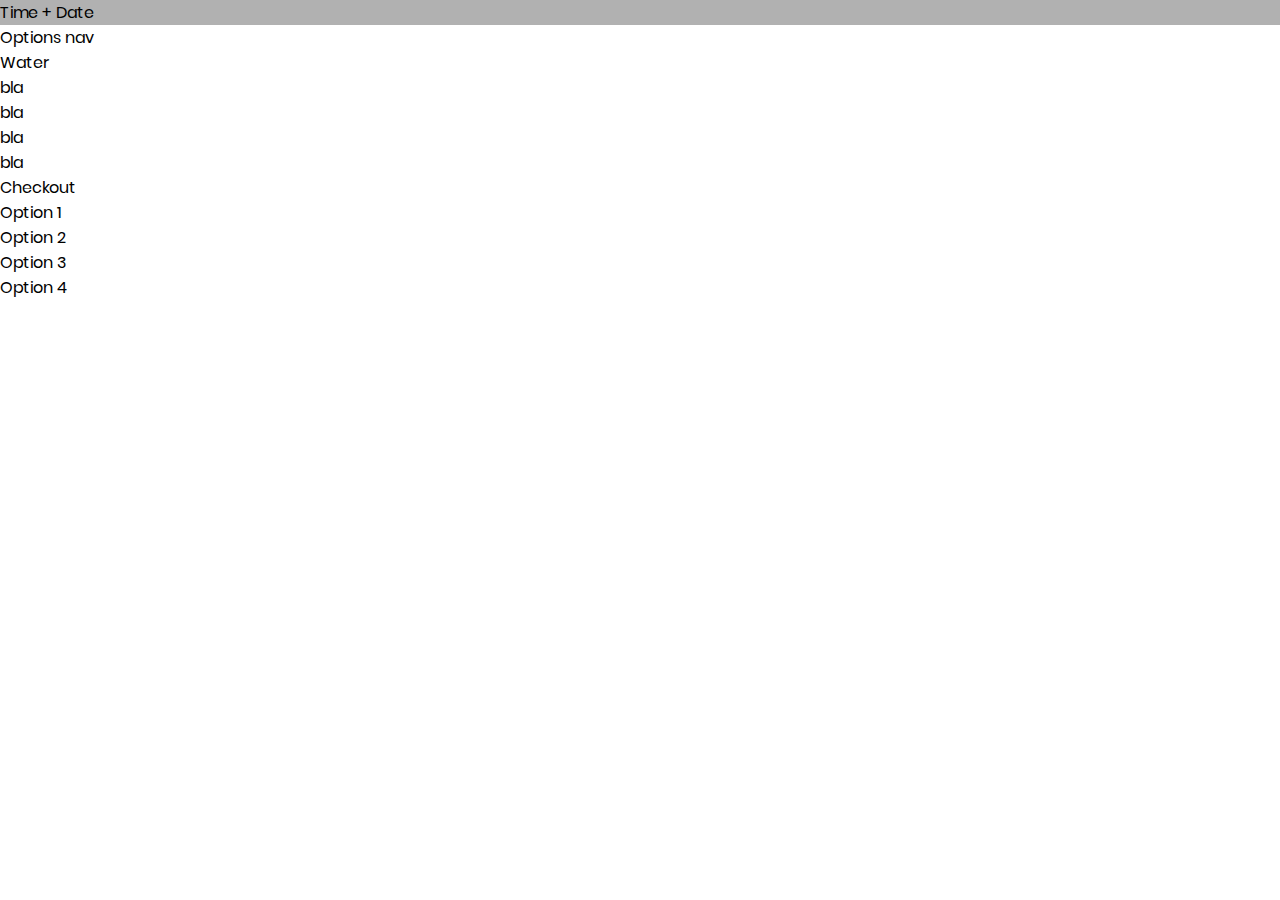
==== ePOS/index.html @ c8469244 "structure" ====
<!DOCTYPE html>

<html lang="en">

<head>
    <meta charset="UTF-8">
    <meta name="viewport" content="width=device-width, initial-scale=1.0">
    <meta http-equiv="X-UA-Compatible" content="ie=edge">
    <title>ePos</title>
    <link rel="stylesheet" href="login/css/main.css">
    <link href="https://cdn.jsdelivr.net/npm/bootstrap@5.0.2/dist/css/bootstrap.min.css" rel="stylesheet" integrity="sha384-EVSTQN3/azprG1Anm3QDgpJLIm9Nao0Yz1ztcQTwFspd3yD65VohhpuuCOmLASjC" crossorigin="anonymous">
</head>

<body>
    <div id="superContainer" class="container border border-dark">
        <div id="time" class="container border-bottom border-dark">
            Time + Date
        </div>
        <div id="mainContainer" class="container border-top-0 border-dark">
            <div class="row">

                <div id="itemsSelection" class="col border-dark">
                    <nav class="container" class="border-bottom border-dark">Options nav</nav>
                    <div class="row">Water <br>bla <br>bla <br>bla<br>bla</div>
                </div>
                <div id="checkout" class="col">Checkout</div>
            </div>
        </div>
        <div id="bottomMemu" class="container border border-dark">
            <div class="row">
                <div class="col">Option 1</div>
                <div class="col">Option 2</div>
                <div class="col">Option 3</div>
                <div class="col">Option 4</div>
            </div>
        </div>
    </div>

</body>

</html>
---- ePOS/login/css/main.css ----
/*//////////////////////////////////////////////////////////////////
[ FONT ]*/

@font-face {
    font-family: Poppins-Regular;
    src: url('../fonts/poppins/Poppins-Regular.ttf');
}

@font-face {
    font-family: Poppins-Medium;
    src: url('../fonts/poppins/Poppins-Medium.ttf');
}

@font-face {
    font-family: Poppins-Bold;
    src: url('../fonts/poppins/Poppins-Bold.ttf');
}

@font-face {
    font-family: Poppins-SemiBold;
    src: url('../fonts/poppins/Poppins-SemiBold.ttf');
}


/*//////////////////////////////////////////////////////////////////
[ RESTYLE TAG ]*/

* {
    margin: 0px;
    padding: 0px;
    box-sizing: border-box;
}

body,
html {
    height: 100%;
    font-family: Poppins-Regular, sans-serif;
}


/*---------------------------------------------*/

a {
    font-family: Poppins-Regular;
    font-size: 14px;
    line-height: 1.7;
    color: #666666;
    margin: 0px;
    transition: all 0.4s;
    -webkit-transition: all 0.4s;
    -o-transition: all 0.4s;
    -moz-transition: all 0.4s;
}

a:focus {
    outline: none !important;
}

a:hover {
    text-decoration: none;
    color: #6a7dfe;
    color: -webkit-linear-gradient(left, #ffffff, #c80000);
    color: -o-linear-gradient(left, #ffffff, #c80000);
    color: -moz-linear-gradient(left, #ffffff, #c80000);
    color: linear-gradient(left, #ffffff, #c80000);
}


/*---------------------------------------------*/

h1,
h2,
h3,
h4,
h5,
h6 {
    margin: 0px;
}

p {
    font-family: Poppins-Regular;
    font-size: 14px;
    line-height: 1.7;
    color: #666666;
    margin: 0px;
}

ul,
li {
    margin: 0px;
    list-style-type: none;
}


/*---------------------------------------------*/

input {
    outline: none;
    border: none;
}

textarea {
    outline: none;
    border: none;
}

textarea:focus,
input:focus {
    border-color: transparent !important;
}

input:focus::-webkit-input-placeholder {
    color: transparent;
}

input:focus:-moz-placeholder {
    color: transparent;
}

input:focus::-moz-placeholder {
    color: transparent;
}

input:focus:-ms-input-placeholder {
    color: transparent;
}

textarea:focus::-webkit-input-placeholder {
    color: transparent;
}

textarea:focus:-moz-placeholder {
    color: transparent;
}

textarea:focus::-moz-placeholder {
    color: transparent;
}

textarea:focus:-ms-input-placeholder {
    color: transparent;
}

input::-webkit-input-placeholder {
    color: #adadad;
}

input:-moz-placeholder {
    color: #adadad;
}

input::-moz-placeholder {
    color: #adadad;
}

input:-ms-input-placeholder {
    color: #adadad;
}

textarea::-webkit-input-placeholder {
    color: #adadad;
}

textarea:-moz-placeholder {
    color: #adadad;
}

textarea::-moz-placeholder {
    color: #adadad;
}

textarea:-ms-input-placeholder {
    color: #adadad;
}


/*---------------------------------------------*/

button {
    outline: none !important;
    border: none;
    background: transparent;
}

button:hover {
    cursor: pointer;
}

iframe {
    border: none !important;
}


/*//////////////////////////////////////////////////////////////////
[ Utility ]*/

.txt1 {
    font-family: Poppins-Regular;
    font-size: 13px;
    color: #666666;
    line-height: 1.5;
}

.txt2 {
    font-family: Poppins-Regular;
    font-size: 13px;
    color: #333333;
    line-height: 1.5;
}


/*//////////////////////////////////////////////////////////////////
[ login ]*/

.limiter {
    width: 100%;
    margin: 0 auto;
}

.container-login100 {
    width: 100%;
    min-height: 100vh;
    display: -webkit-box;
    display: -webkit-flex;
    display: -moz-box;
    display: -ms-flexbox;
    display: flex;
    flex-wrap: wrap;
    justify-content: center;
    align-items: center;
    padding: 15px;
    background: #f2f2f2;
}

.wrap-login100 {
    width: 390px;
    background: #fff;
    border-radius: 10px;
    overflow: hidden;
    padding: 77px 55px 33px 55px;
    box-shadow: 0 5px 10px 0px rgba(0, 0, 0, 0.1);
    -moz-box-shadow: 0 5px 10px 0px rgba(0, 0, 0, 0.1);
    -webkit-box-shadow: 0 5px 10px 0px rgba(0, 0, 0, 0.1);
    -o-box-shadow: 0 5px 10px 0px rgba(0, 0, 0, 0.1);
    -ms-box-shadow: 0 5px 10px 0px rgba(0, 0, 0, 0.1);
}


/*------------------------------------------------------------------
[ Form ]*/

.login100-form {
    width: 100%;
}

.login100-form-title {
    display: block;
    font-family: Poppins-Bold;
    font-size: 30px;
    color: #333333;
    line-height: 1.2;
    text-align: center;
}

.login100-form-title i {
    font-size: 60px;
}


/*------------------------------------------------------------------
[ Input ]*/

.wrap-input100 {
    width: 100%;
    position: relative;
    border-bottom: 2px solid #adadad;
    margin-bottom: 37px;
}

.input100 {
    font-family: Poppins-Regular;
    font-size: 15px;
    color: #555555;
    line-height: 1.2;
    display: block;
    width: 100%;
    height: 45px;
    background: transparent;
    padding: 0 5px;
}


/*---------------------------------------------*/

.focus-input100 {
    position: absolute;
    display: block;
    width: 100%;
    height: 100%;
    top: 0;
    left: 0;
    pointer-events: none;
}

.focus-input100::before {
    content: "";
    display: block;
    position: absolute;
    bottom: -2px;
    left: 0;
    width: 0;
    height: 2px;
    -webkit-transition: all 0.4s;
    -o-transition: all 0.4s;
    -moz-transition: all 0.4s;
    transition: all 0.4s;
    background: #6a7dfe;
    background: -webkit-linear-gradient(left, #ffffff, #c80000);
    background: -o-linear-gradient(left, #ffffff, #c80000);
    background: -moz-linear-gradient(left, #ffffff, #c80000);
    background: linear-gradient(left, #ffffff, #c80000);
}

.focus-input100::after {
    font-family: Poppins-Regular;
    font-size: 15px;
    color: #999999;
    line-height: 1.2;
    content: attr(data-placeholder);
    display: block;
    width: 100%;
    position: absolute;
    top: 16px;
    left: 0px;
    padding-left: 5px;
    -webkit-transition: all 0.4s;
    -o-transition: all 0.4s;
    -moz-transition: all 0.4s;
    transition: all 0.4s;
}

.input100:focus+.focus-input100::after {
    top: -15px;
}

.input100:focus+.focus-input100::before {
    width: 100%;
}

.has-val.input100+.focus-input100::after {
    top: -15px;
}

.has-val.input100+.focus-input100::before {
    width: 100%;
}


/*---------------------------------------------*/

.btn-show-pass {
    font-size: 15px;
    color: #999999;
    display: -webkit-box;
    display: -webkit-flex;
    display: -moz-box;
    display: -ms-flexbox;
    display: flex;
    align-items: center;
    position: absolute;
    height: 100%;
    top: 0;
    right: 0;
    padding-right: 5px;
    cursor: pointer;
    -webkit-transition: all 0.4s;
    -o-transition: all 0.4s;
    -moz-transition: all 0.4s;
    transition: all 0.4s;
}

.btn-show-pass:hover {
    color: #6a7dfe;
    color: -webkit-linear-gradient(left, #ffffff, #c80000);
    color: -o-linear-gradient(left, #ffffff, #c80000);
    color: -moz-linear-gradient(left, #ffffff, #c80000);
    color: linear-gradient(left, #ffffff, #c80000);
}

.btn-show-pass.active {
    color: #6a7dfe;
    color: -webkit-linear-gradient(left, #ffffff, #c80000);
    color: -o-linear-gradient(left, #ffffff, #c80000);
    color: -moz-linear-gradient(left, #ffffff, #c80000);
    color: linear-gradient(left, #ffffff, #c80000);
}


/*------------------------------------------------------------------
[ Button ]*/

.container-login100-form-btn {
    display: -webkit-box;
    display: -webkit-flex;
    display: -moz-box;
    display: -ms-flexbox;
    display: flex;
    flex-wrap: wrap;
    justify-content: center;
    padding-top: 13px;
}

.wrap-login100-form-btn {
    width: 100%;
    display: block;
    position: relative;
    z-index: 1;
    border-radius: 25px;
    overflow: hidden;
    margin: 0 auto;
}

.login100-form-bgbtn {
    position: absolute;
    z-index: -1;
    width: 300%;
    height: 100%;
    background: #bb5244;
    top: 0;
    left: -100%;
    -webkit-transition: all 0.4s;
    -o-transition: all 0.4s;
    -moz-transition: all 0.4s;
    transition: all 0.4s;
}

.login100-form-btn {
    font-family: Poppins-Medium;
    font-size: 15px;
    color: #fff;
    line-height: 1.2;
    text-transform: uppercase;
    display: -webkit-box;
    display: -webkit-flex;
    display: -moz-box;
    display: -ms-flexbox;
    display: flex;
    justify-content: center;
    align-items: center;
    padding: 0 20px;
    width: 100%;
    height: 50px;
}

.wrap-login100-form-btn:hover .login100-form-bgbtn {
    left: 0;
}


/*------------------------------------------------------------------
[ Responsive ]*/

@media (max-width: 576px) {
    .wrap-login100 {
        padding: 77px 15px 33px 15px;
    }
}


/*------------------------------------------------------------------
[ Alert validate ]*/

.validate-input {
    position: relative;
}

.alert-validate::before {
    content: attr(data-validate);
    position: absolute;
    max-width: 70%;
    background-color: #fff;
    border: 1px solid #c80000;
    border-radius: 2px;
    padding: 4px 25px 4px 10px;
    top: 50%;
    -webkit-transform: translateY(-50%);
    -moz-transform: translateY(-50%);
    -ms-transform: translateY(-50%);
    -o-transform: translateY(-50%);
    transform: translateY(-50%);
    right: 0px;
    pointer-events: none;
    font-family: Poppins-Regular;
    color: #c80000;
    font-size: 13px;
    line-height: 1.4;
    text-align: left;
    visibility: hidden;
    opacity: 0;
    -webkit-transition: opacity 0.4s;
    -o-transition: opacity 0.4s;
    -moz-transition: opacity 0.4s;
    transition: opacity 0.4s;
}

.alert-validate::after {
    content: "\f06a";
    font-family: FontAwesome;
    font-size: 16px;
    color: #c80000;
    display: block;
    position: absolute;
    background-color: #fff;
    top: 50%;
    -webkit-transform: translateY(-50%);
    -moz-transform: translateY(-50%);
    -ms-transform: translateY(-50%);
    -o-transform: translateY(-50%);
    transform: translateY(-50%);
    right: 5px;
}

.alert-validate:hover:before {
    visibility: visible;
    opacity: 1;
}

@media (max-width: 992px) {
    .alert-validate::before {
        visibility: visible;
        opacity: 1;
    }
}

#time {
    background-color: rgb(177, 177, 177);
}
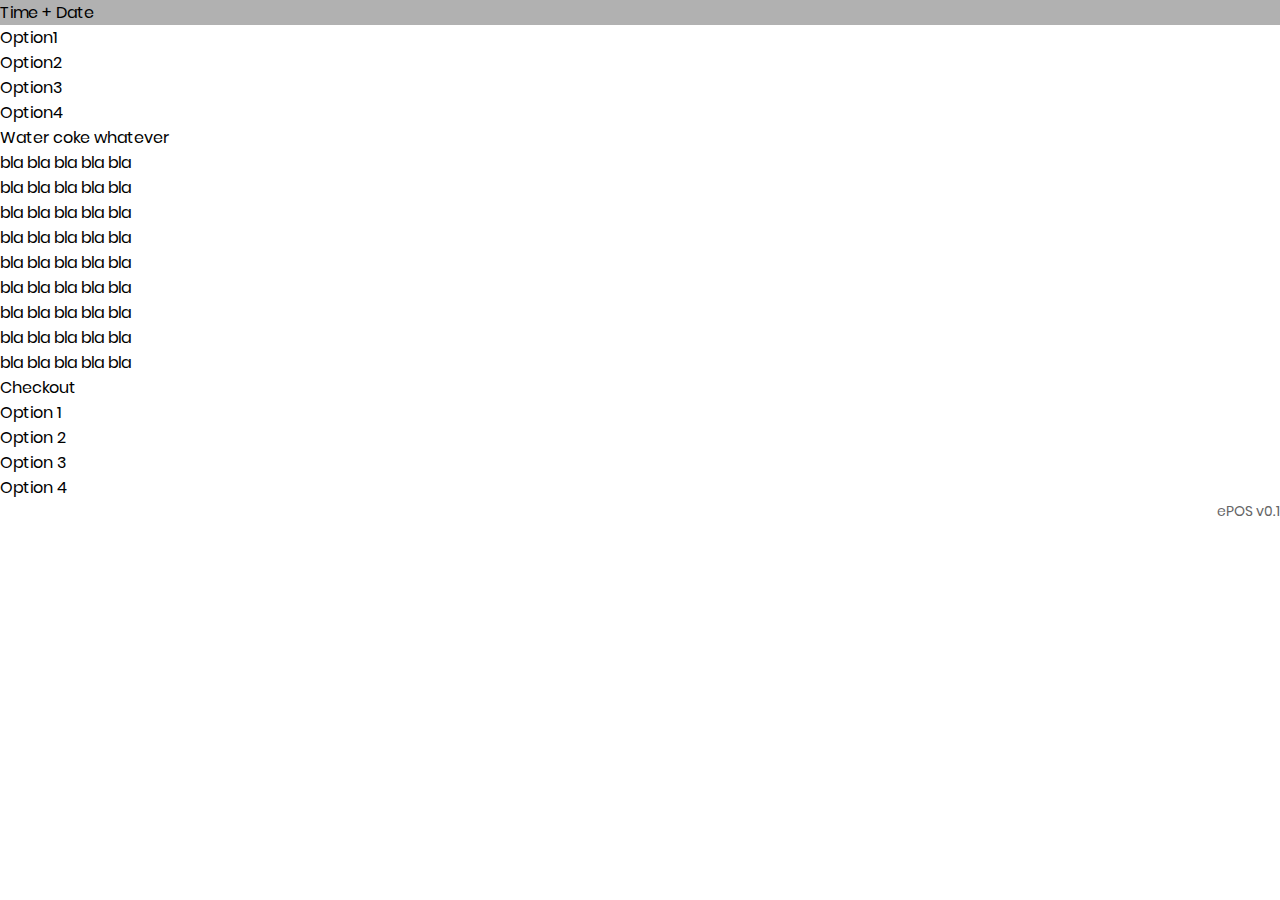
==== commit 01705511: "html structure and css amended" ====
--- a/ePOS/index.html
+++ b/ePOS/index.html
@@ -2,40 +2,67 @@
 
 <html lang="en">
 
-<head>
-    <meta charset="UTF-8">
-    <meta name="viewport" content="width=device-width, initial-scale=1.0">
-    <meta http-equiv="X-UA-Compatible" content="ie=edge">
-    <title>ePos</title>
-    <link rel="stylesheet" href="login/css/main.css">
-    <link href="https://cdn.jsdelivr.net/npm/bootstrap@5.0.2/dist/css/bootstrap.min.css" rel="stylesheet" integrity="sha384-EVSTQN3/azprG1Anm3QDgpJLIm9Nao0Yz1ztcQTwFspd3yD65VohhpuuCOmLASjC" crossorigin="anonymous">
-</head>
+    <head>
+        <meta charset="UTF-8">
+        <meta name="viewport" content="width=device-width, initial-scale=1.0">
+        <meta http-equiv="X-UA-Compatible" content="ie=edge">
+        <title>ePos</title>
+        <link rel="stylesheet" href="login/css/main.css">
+        <link href="https://cdn.jsdelivr.net/npm/bootstrap@5.0.2/dist/css/bootstrap.min.css" rel="stylesheet" integrity="sha384-EVSTQN3/azprG1Anm3QDgpJLIm9Nao0Yz1ztcQTwFspd3yD65VohhpuuCOmLASjC" crossorigin="anonymous">
+    </head>
 
-<body>
-    <div id="superContainer" class="container border border-dark">
-        <div id="time" class="container border-bottom border-dark">
-            Time + Date
-        </div>
-        <div id="mainContainer" class="container border-top-0 border-dark">
-            <div class="row">
-
-                <div id="itemsSelection" class="col border-dark">
-                    <nav class="container" class="border-bottom border-dark">Options nav</nav>
-                    <div class="row">Water <br>bla <br>bla <br>bla<br>bla</div>
+    <body>
+       <div id="superContainer" class="containerSS">
+            <div id="time" class="container border border-dark">
+                Time + Date
+            </div>
+            <div id="mainContainer" class="container border-start border-end border-dark">
+                <div class="row">
+                    <div id="itemsSelection" class="col-9 border-dark">
+                        <nav class="col ">
+                            <div class="row">
+                                <div class="col">Option1</div>
+                                <div class="col">Option2</div>
+                                <div class="col">Option3</div>
+                                <div class="col">Option4</div>
+                            </div>
+                        </nav>
+                        <div class="row p-4">
+                            Water coke whatever
+                            <br>bla bla bla bla bla                          
+                            <br>bla bla bla bla bla
+                            <br>bla bla bla bla bla
+                            <br>bla bla bla bla bla
+                            <br>bla bla bla bla bla
+                            <br>bla bla bla bla bla
+                            <br> bla bla bla bla bla
+                            <br> bla bla bla bla bla
+                            <br> bla bla bla bla bla
+                            <br>
+                        </div>
+                    </div>
+                    <div id="checkout" class="col border-start border-dark">
+                        Checkout
+                    </div>
                 </div>
-                <div id="checkout" class="col">Checkout</div>
             </div>
-        </div>
-        <div id="bottomMemu" class="container border border-dark">
-            <div class="row">
-                <div class="col">Option 1</div>
-                <div class="col">Option 2</div>
-                <div class="col">Option 3</div>
-                <div class="col">Option 4</div>
+            <div id="bottomMemu" class="container">
+                <div class="row border border-dark border-bottom">
+                    <div class="col"></div>
+                    <div class="col">Option 1</div>
+                    <div class="col">Option 2</div>
+                    <div class="col">Option 3</div>
+                    <div class="col">Option 4</div>
+                    <div class="col"></div>
+                </div>
+                <footer class="row">
+                    <p id="footerText">
+                        ePOS v0.1
+                    </p>
+                </footer>
             </div>
-        </div>
-    </div>
-
-</body>
+            
+        </div>        
+    </body>
 
 </html>--- a/ePOS/login/css/main.css
+++ b/ePOS/login/css/main.css
@@ -457,6 +457,8 @@
 }
 
 
+
+
 /*------------------------------------------------------------------
 [ Responsive ]*/
 
@@ -534,4 +536,9 @@
 
 #time {
     background-color: rgb(177, 177, 177);
-}+}
+
+#footerText{
+    text-align: right;
+}
+
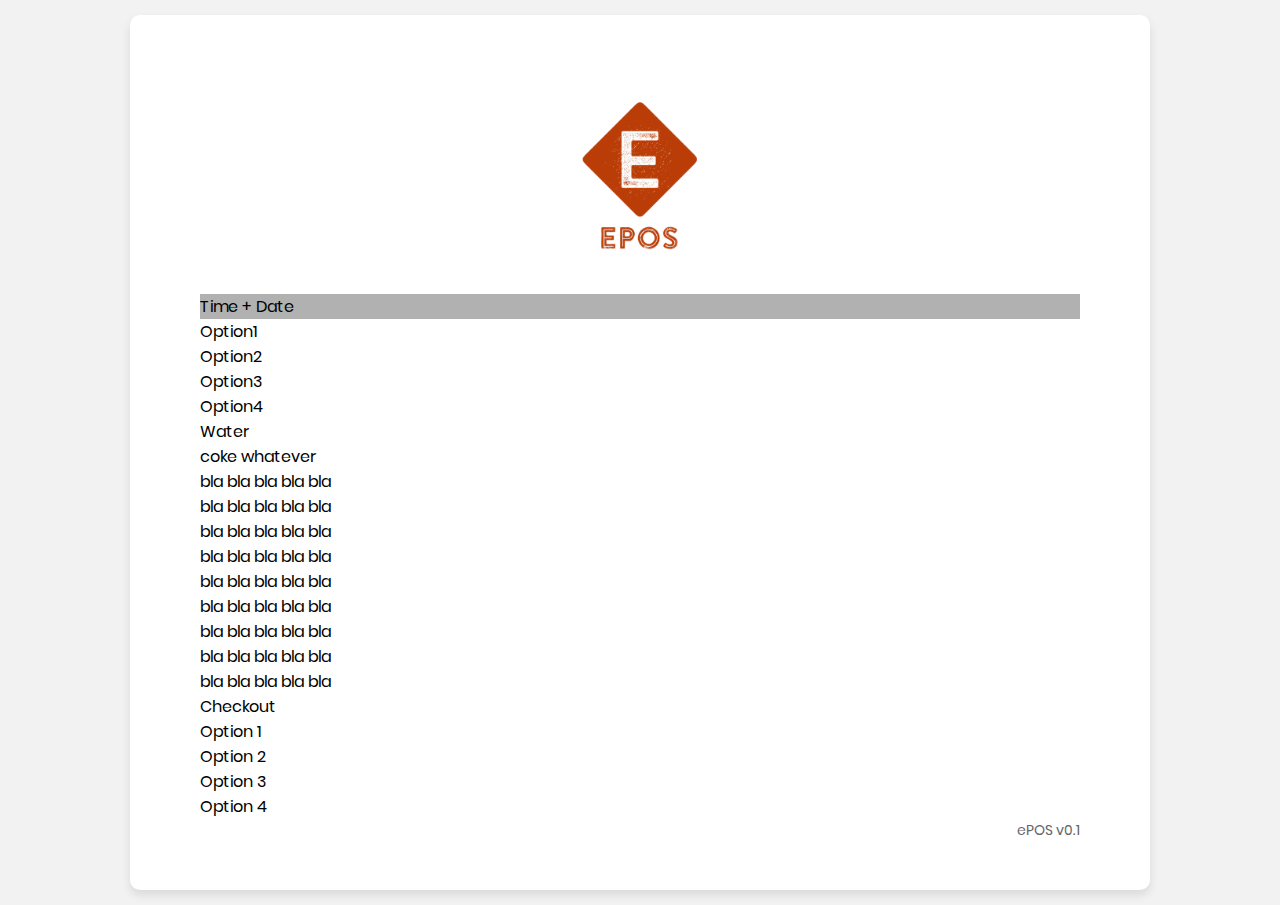
==== commit 25b5ef99: "design changes" ====
--- a/ePOS/index.html
+++ b/ePOS/index.html
@@ -7,45 +7,51 @@
         <meta name="viewport" content="width=device-width, initial-scale=1.0">
         <meta http-equiv="X-UA-Compatible" content="ie=edge">
         <title>ePos</title>
-        <link rel="stylesheet" href="login/css/main.css">
+        <link rel="stylesheet" href="css/main.css">
         <link href="https://cdn.jsdelivr.net/npm/bootstrap@5.0.2/dist/css/bootstrap.min.css" rel="stylesheet" integrity="sha384-EVSTQN3/azprG1Anm3QDgpJLIm9Nao0Yz1ztcQTwFspd3yD65VohhpuuCOmLASjC" crossorigin="anonymous">
     </head>
 
     <body>
-       <div id="superContainer" class="containerSS">
-            <div id="time" class="container border border-dark">
-                Time + Date
-            </div>
-            <div id="mainContainer" class="container border-start border-end border-dark">
-                <div class="row">
-                    <div id="itemsSelection" class="col-9 border-dark">
-                        <nav class="col ">
-                            <div class="row">
-                                <div class="col">Option1</div>
-                                <div class="col">Option2</div>
-                                <div class="col">Option3</div>
-                                <div class="col">Option4</div>
-                            </div>
-                        </nav>
-                        <div class="row p-4">
-                            Water coke whatever
-                            <br>bla bla bla bla bla                          
-                            <br>bla bla bla bla bla
-                            <br>bla bla bla bla bla
-                            <br>bla bla bla bla bla
-                            <br>bla bla bla bla bla
-                            <br>bla bla bla bla bla
-                            <br> bla bla bla bla bla
-                            <br> bla bla bla bla bla
-                            <br> bla bla bla bla bla
-                            <br>
+       <div id="body" class="limiter">
+           <div class="mainContainer">
+               <div class="wrap-mainContainer">
+        <div id="picContainer" class="container">
+            <img src="images/logoweb.png" id="logoweb">
+        </div>
+        <div id="workingArea">
+        <div id="time" class="container border border-dark">
+            Time + Date
+        </div>
+        <div id="itemsContainer" class="container border-start border-end border-dark">
+            <div class="row">
+                <div id="itemsSelection" class="col-9 border-dark">
+                    <nav class="col ">
+                        <div class="row">
+                            <div class="col">Option1</div>
+                            <div class="col">Option2</div>
+                            <div class="col">Option3</div>
+                            <div class="col">Option4</div>
                         </div>
-                    </div>
-                    <div id="checkout" class="col border-start border-dark">
-                        Checkout
+                    </nav>
+                    <div class="row p-4">
+                        <div id="item">Water</div> coke whatever
+                        <br>bla bla bla bla bla                          
+                        <br>bla bla bla bla bla
+                        <br>bla bla bla bla bla
+                        <br>bla bla bla bla bla
+                        <br>bla bla bla bla bla
+                        <br>bla bla bla bla bla
+                        <br> bla bla bla bla bla
+                        <br> bla bla bla bla bla
+                        <br> bla bla bla bla bla
+                        <br>
                     </div>
                 </div>
+                <div id="checkout" class="col border-start border-dark">
+                    Checkout
+                </div>
             </div>
+        </div>
             <div id="bottomMemu" class="container">
                 <div class="row border border-dark border-bottom">
                     <div class="col"></div>
@@ -61,8 +67,11 @@
                     </p>
                 </footer>
             </div>
-            
-        </div>        
+        </div>
+    </div>
+    </div>
+        </div>   
+       
     </body>
 
 </html>--- a/ePOS/css/main.css
+++ b/ePOS/css/main.css
@@ -0,0 +1,594 @@
+/*//////////////////////////////////////////////////////////////////
+[ FONT ]*/
+
+@font-face {
+    font-family: Poppins-Regular;
+    src: url('../fonts/poppins/Poppins-Regular.ttf');
+}
+
+@font-face {
+    font-family: Poppins-Medium;
+    src: url('../fonts/poppins/Poppins-Medium.ttf');
+}
+
+@font-face {
+    font-family: Poppins-Bold;
+    src: url('../fonts/poppins/Poppins-Bold.ttf');
+}
+
+@font-face {
+    font-family: Poppins-SemiBold;
+    src: url('../fonts/poppins/Poppins-SemiBold.ttf');
+}
+
+
+/*//////////////////////////////////////////////////////////////////
+[ RESTYLE TAG ]*/
+
+* {
+    margin: 0px;
+    padding: 0px;
+    box-sizing: border-box;
+}
+
+body,
+html {
+    height: 100%;
+    font-family: Poppins-Regular, sans-serif;
+}
+
+
+/*---------------------------------------------*/
+
+a {
+    font-family: Poppins-Regular;
+    font-size: 14px;
+    line-height: 1.7;
+    color: #666666;
+    margin: 0px;
+    transition: all 0.4s;
+    -webkit-transition: all 0.4s;
+    -o-transition: all 0.4s;
+    -moz-transition: all 0.4s;
+}
+
+a:focus {
+    outline: none !important;
+}
+
+a:hover {
+    text-decoration: none;
+    color: #6a7dfe;
+    color: -webkit-linear-gradient(left, #ffffff, #c80000);
+    color: -o-linear-gradient(left, #ffffff, #c80000);
+    color: -moz-linear-gradient(left, #ffffff, #c80000);
+    color: linear-gradient(left, #ffffff, #c80000);
+}
+
+
+/*---------------------------------------------*/
+
+h1,
+h2,
+h3,
+h4,
+h5,
+h6 {
+    margin: 0px;
+}
+
+p {
+    font-family: Poppins-Regular;
+    font-size: 14px;
+    line-height: 1.7;
+    color: #666666;
+    margin: 0px;
+}
+
+ul,
+li {
+    margin: 0px;
+    list-style-type: none;
+}
+
+
+/*---------------------------------------------*/
+
+input {
+    outline: none;
+    border: none;
+}
+
+textarea {
+    outline: none;
+    border: none;
+}
+
+textarea:focus,
+input:focus {
+    border-color: transparent !important;
+}
+
+input:focus::-webkit-input-placeholder {
+    color: transparent;
+}
+
+input:focus:-moz-placeholder {
+    color: transparent;
+}
+
+input:focus::-moz-placeholder {
+    color: transparent;
+}
+
+input:focus:-ms-input-placeholder {
+    color: transparent;
+}
+
+textarea:focus::-webkit-input-placeholder {
+    color: transparent;
+}
+
+textarea:focus:-moz-placeholder {
+    color: transparent;
+}
+
+textarea:focus::-moz-placeholder {
+    color: transparent;
+}
+
+textarea:focus:-ms-input-placeholder {
+    color: transparent;
+}
+
+input::-webkit-input-placeholder {
+    color: #adadad;
+}
+
+input:-moz-placeholder {
+    color: #adadad;
+}
+
+input::-moz-placeholder {
+    color: #adadad;
+}
+
+input:-ms-input-placeholder {
+    color: #adadad;
+}
+
+textarea::-webkit-input-placeholder {
+    color: #adadad;
+}
+
+textarea:-moz-placeholder {
+    color: #adadad;
+}
+
+textarea::-moz-placeholder {
+    color: #adadad;
+}
+
+textarea:-ms-input-placeholder {
+    color: #adadad;
+}
+
+
+/*---------------------------------------------*/
+
+button {
+    outline: none !important;
+    border: none;
+    background: transparent;
+}
+
+button:hover {
+    cursor: pointer;
+}
+
+iframe {
+    border: none !important;
+}
+
+
+/*//////////////////////////////////////////////////////////////////
+[ Utility ]*/
+
+.txt1 {
+    font-family: Poppins-Regular;
+    font-size: 13px;
+    color: #666666;
+    line-height: 1.5;
+}
+
+.txt2 {
+    font-family: Poppins-Regular;
+    font-size: 13px;
+    color: #333333;
+    line-height: 1.5;
+}
+
+
+/*//////////////////////////////////////////////////////////////////
+[ login ]*/
+
+.limiter {
+    width: 100%;
+    margin: 0 auto;
+}
+
+.container-login100 {
+    width: 100%;
+    min-height: 100vh;
+    display: -webkit-box;
+    display: -webkit-flex;
+    display: -moz-box;
+    display: -ms-flexbox;
+    display: flex;
+    flex-wrap: wrap;
+    justify-content: center;
+    align-items: center;
+    padding: 15px;
+    background: #f2f2f2;
+}
+
+#picContainer{
+    text-align: center;
+    }
+
+#logoweb{
+    max-width: 200px;
+    max-height: 200px;
+}
+
+#workingArea{
+    justify-content: center;
+    width: 100%;
+    justify-content: center;
+    align-items: center;
+    padding: 15px;
+    background: #ffffff;
+}
+
+.mainContainer{
+    width: 100%;
+    min-height: 100vh;
+    display: -webkit-box;
+    display: -webkit-flex;
+    display: -moz-box;
+    display: -ms-flexbox;
+    display: flex;
+    flex-wrap: wrap;
+    justify-content: center;
+    align-items: center;
+    padding: 15px;
+    background: #f2f2f2;
+}
+
+
+.wrap-mainContainer {
+    width: 1020px;
+    background: #fff;
+    border-radius: 10px;
+    overflow: hidden;
+    padding: 77px 55px 33px 55px;
+    box-shadow: 0 5px 10px 0px rgba(0, 0, 0, 0.1);
+    -moz-box-shadow: 0 5px 10px 0px rgba(0, 0, 0, 0.1);
+    -webkit-box-shadow: 0 5px 10px 0px rgba(0, 0, 0, 0.1);
+    -o-box-shadow: 0 5px 10px 0px rgba(0, 0, 0, 0.1);
+    -ms-box-shadow: 0 5px 10px 0px rgba(0, 0, 0, 0.1);
+}
+
+
+
+.wrap-login100 {
+    width: 390px;
+    background: #fff;
+    border-radius: 10px;
+    overflow: hidden;
+    padding: 77px 55px 33px 55px;
+    box-shadow: 0 5px 10px 0px rgba(0, 0, 0, 0.1);
+    -moz-box-shadow: 0 5px 10px 0px rgba(0, 0, 0, 0.1);
+    -webkit-box-shadow: 0 5px 10px 0px rgba(0, 0, 0, 0.1);
+    -o-box-shadow: 0 5px 10px 0px rgba(0, 0, 0, 0.1);
+    -ms-box-shadow: 0 5px 10px 0px rgba(0, 0, 0, 0.1);
+}
+
+
+/*------------------------------------------------------------------
+[ Form ]*/
+
+.login100-form {
+    width: 100%;
+}
+
+.login100-form-title {
+    display: block;
+    font-family: Poppins-Bold;
+    font-size: 30px;
+    color: #333333;
+    line-height: 1.2;
+    text-align: center;
+}
+
+.login100-form-title i {
+    font-size: 60px;
+}
+
+
+/*------------------------------------------------------------------
+[ Input ]*/
+
+.wrap-input100 {
+    width: 100%;
+    position: relative;
+    border-bottom: 2px solid #adadad;
+    margin-bottom: 37px;
+}
+
+.input100 {
+    font-family: Poppins-Regular;
+    font-size: 15px;
+    color: #555555;
+    line-height: 1.2;
+    display: block;
+    width: 100%;
+    height: 45px;
+    background: transparent;
+    padding: 0 5px;
+}
+
+
+/*---------------------------------------------*/
+
+.focus-input100 {
+    position: absolute;
+    display: block;
+    width: 100%;
+    height: 100%;
+    top: 0;
+    left: 0;
+    pointer-events: none;
+}
+
+.focus-input100::before {
+    content: "";
+    display: block;
+    position: absolute;
+    bottom: -2px;
+    left: 0;
+    width: 0;
+    height: 2px;
+    -webkit-transition: all 0.4s;
+    -o-transition: all 0.4s;
+    -moz-transition: all 0.4s;
+    transition: all 0.4s;
+    background: #6a7dfe;
+    background: -webkit-linear-gradient(left, #ffffff, #c80000);
+    background: -o-linear-gradient(left, #ffffff, #c80000);
+    background: -moz-linear-gradient(left, #ffffff, #c80000);
+    background: linear-gradient(left, #ffffff, #c80000);
+}
+
+.focus-input100::after {
+    font-family: Poppins-Regular;
+    font-size: 15px;
+    color: #999999;
+    line-height: 1.2;
+    content: attr(data-placeholder);
+    display: block;
+    width: 100%;
+    position: absolute;
+    top: 16px;
+    left: 0px;
+    padding-left: 5px;
+    -webkit-transition: all 0.4s;
+    -o-transition: all 0.4s;
+    -moz-transition: all 0.4s;
+    transition: all 0.4s;
+}
+
+.input100:focus+.focus-input100::after {
+    top: -15px;
+}
+
+.input100:focus+.focus-input100::before {
+    width: 100%;
+}
+
+.has-val.input100+.focus-input100::after {
+    top: -15px;
+}
+
+.has-val.input100+.focus-input100::before {
+    width: 100%;
+}
+
+
+/*---------------------------------------------*/
+
+.btn-show-pass {
+    font-size: 15px;
+    color: #999999;
+    display: -webkit-box;
+    display: -webkit-flex;
+    display: -moz-box;
+    display: -ms-flexbox;
+    display: flex;
+    align-items: center;
+    position: absolute;
+    height: 100%;
+    top: 0;
+    right: 0;
+    padding-right: 5px;
+    cursor: pointer;
+    -webkit-transition: all 0.4s;
+    -o-transition: all 0.4s;
+    -moz-transition: all 0.4s;
+    transition: all 0.4s;
+}
+
+.btn-show-pass:hover {
+    color: #6a7dfe;
+    color: -webkit-linear-gradient(left, #ffffff, #c80000);
+    color: -o-linear-gradient(left, #ffffff, #c80000);
+    color: -moz-linear-gradient(left, #ffffff, #c80000);
+    color: linear-gradient(left, #ffffff, #c80000);
+}
+
+.btn-show-pass.active {
+    color: #6a7dfe;
+    color: -webkit-linear-gradient(left, #ffffff, #c80000);
+    color: -o-linear-gradient(left, #ffffff, #c80000);
+    color: -moz-linear-gradient(left, #ffffff, #c80000);
+    color: linear-gradient(left, #ffffff, #c80000);
+}
+
+
+/*------------------------------------------------------------------
+[ Button ]*/
+
+.container-login100-form-btn {
+    display: -webkit-box;
+    display: -webkit-flex;
+    display: -moz-box;
+    display: -ms-flexbox;
+    display: flex;
+    flex-wrap: wrap;
+    justify-content: center;
+    padding-top: 13px;
+}
+
+.wrap-login100-form-btn {
+    width: 100%;
+    display: block;
+    position: relative;
+    z-index: 1;
+    border-radius: 25px;
+    overflow: hidden;
+    margin: 0 auto;
+}
+
+.login100-form-bgbtn {
+    position: absolute;
+    z-index: -1;
+    width: 300%;
+    height: 100%;
+    background: #bb5244;
+    top: 0;
+    left: -100%;
+    -webkit-transition: all 0.4s;
+    -o-transition: all 0.4s;
+    -moz-transition: all 0.4s;
+    transition: all 0.4s;
+}
+
+.login100-form-btn {
+    font-family: Poppins-Medium;
+    font-size: 15px;
+    color: #fff;
+    line-height: 1.2;
+    text-transform: uppercase;
+    display: -webkit-box;
+    display: -webkit-flex;
+    display: -moz-box;
+    display: -ms-flexbox;
+    display: flex;
+    justify-content: center;
+    align-items: center;
+    padding: 0 20px;
+    width: 100%;
+    height: 50px;
+}
+
+.wrap-login100-form-btn:hover .login100-form-bgbtn {
+    left: 0;
+}
+
+
+
+
+/*------------------------------------------------------------------
+[ Responsive ]*/
+
+@media (max-width: 576px) {
+    .wrap-login100 {
+        padding: 77px 15px 33px 15px;
+    }
+}
+
+
+/*------------------------------------------------------------------
+[ Alert validate ]*/
+
+.validate-input {
+    position: relative;
+}
+
+.alert-validate::before {
+    content: attr(data-validate);
+    position: absolute;
+    max-width: 70%;
+    background-color: #fff;
+    border: 1px solid #c80000;
+    border-radius: 2px;
+    padding: 4px 25px 4px 10px;
+    top: 50%;
+    -webkit-transform: translateY(-50%);
+    -moz-transform: translateY(-50%);
+    -ms-transform: translateY(-50%);
+    -o-transform: translateY(-50%);
+    transform: translateY(-50%);
+    right: 0px;
+    pointer-events: none;
+    font-family: Poppins-Regular;
+    color: #c80000;
+    font-size: 13px;
+    line-height: 1.4;
+    text-align: left;
+    visibility: hidden;
+    opacity: 0;
+    -webkit-transition: opacity 0.4s;
+    -o-transition: opacity 0.4s;
+    -moz-transition: opacity 0.4s;
+    transition: opacity 0.4s;
+}
+
+.alert-validate::after {
+    content: "\f06a";
+    font-family: FontAwesome;
+    font-size: 16px;
+    color: #c80000;
+    display: block;
+    position: absolute;
+    background-color: #fff;
+    top: 50%;
+    -webkit-transform: translateY(-50%);
+    -moz-transform: translateY(-50%);
+    -ms-transform: translateY(-50%);
+    -o-transform: translateY(-50%);
+    transform: translateY(-50%);
+    right: 5px;
+}
+
+.alert-validate:hover:before {
+    visibility: visible;
+    opacity: 1;
+}
+
+@media (max-width: 992px) {
+    .alert-validate::before {
+        visibility: visible;
+        opacity: 1;
+    }
+}
+
+#time {
+    background-color: rgb(177, 177, 177);
+}
+
+#footerText{
+    text-align: right;
+}
+
+
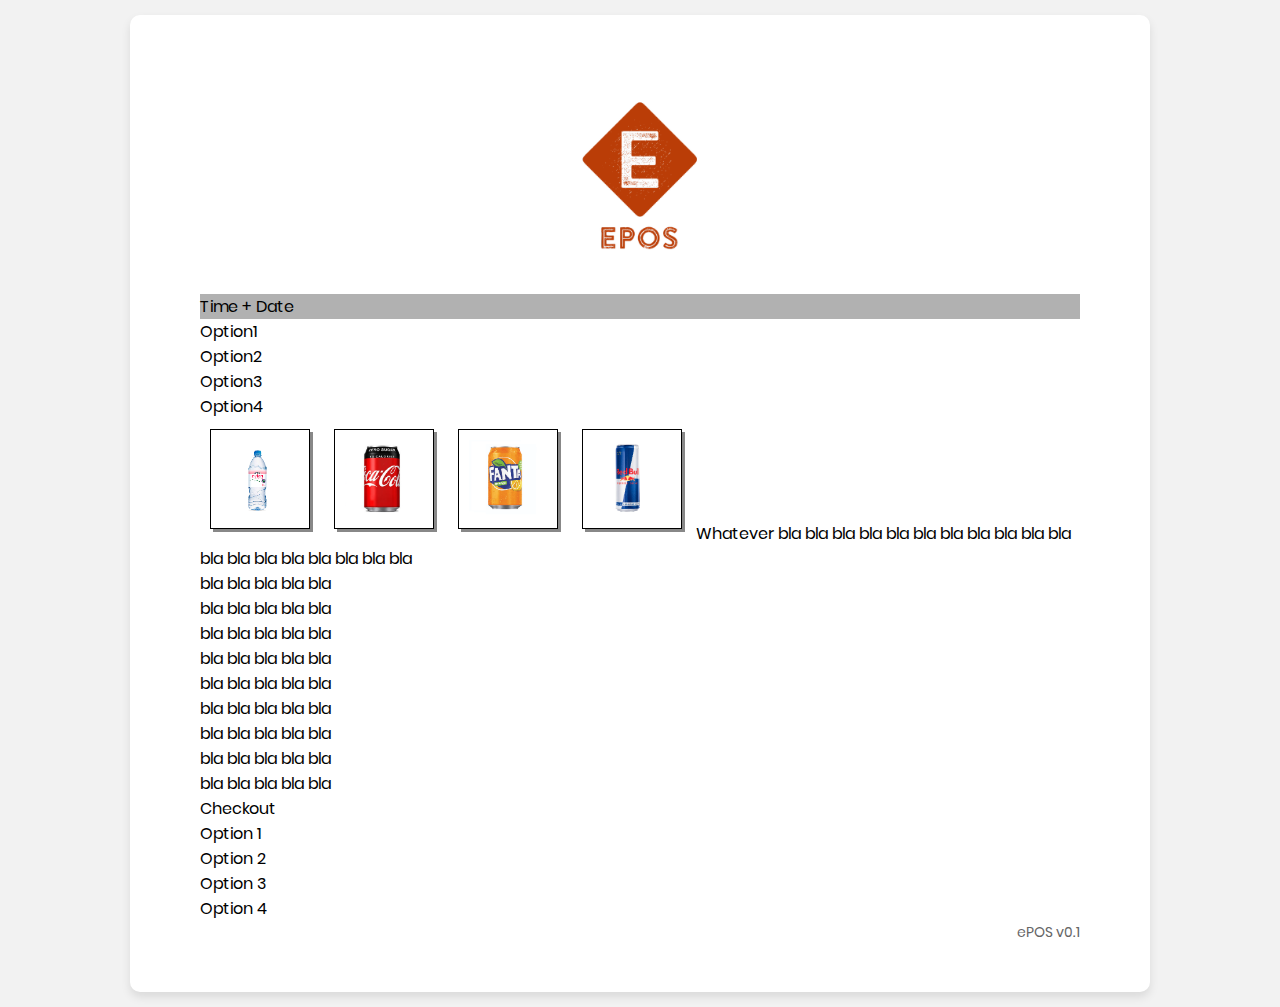
==== commit ba6d2a25: "pictures for itemms" ====
--- a/ePOS/index.html
+++ b/ePOS/index.html
@@ -7,6 +7,7 @@
         <meta name="viewport" content="width=device-width, initial-scale=1.0">
         <meta http-equiv="X-UA-Compatible" content="ie=edge">
         <title>ePos</title>
+        <link rel="icon" type="image/png" href="images/icons/favicon.ico" />
         <link rel="stylesheet" href="css/main.css">
         <link href="https://cdn.jsdelivr.net/npm/bootstrap@5.0.2/dist/css/bootstrap.min.css" rel="stylesheet" integrity="sha384-EVSTQN3/azprG1Anm3QDgpJLIm9Nao0Yz1ztcQTwFspd3yD65VohhpuuCOmLASjC" crossorigin="anonymous">
     </head>
@@ -33,8 +34,40 @@
                             <div class="col">Option4</div>
                         </div>
                     </nav>
-                    <div class="row p-4">
-                        <div id="item">Water</div> coke whatever
+                    <div class="p-4">
+                        <div class="item">
+                            <img class="img"src="images/water-250.png">
+                        </div> 
+                        <div class="item">
+                            <img class="img" src="images/coke-250.png">
+                        </div>
+                        <div class="item">
+                            <img class="img" src="images/fanta-250.png">
+                        </div>
+                        <div class="item">
+                            <img class="img" src="images/redbull-250.png">
+                        </div>
+                        <div class="item">Whatever</div>
+                        <div class="item">bla</div>
+                        <div class="item">bla</div>
+                        <div class="item">bla</div>
+                        <div class="item">bla</div>
+                        <div class="item">bla</div>
+                        <div class="item">bla</div>
+                        <div class="item">bla</div>
+                        <div class="item">bla</div>
+                        <div class="item">bla</div>
+                        <div class="item">bla</div>
+                        <div class="item">bla</div>
+                        <div class="item">bla</div>
+                        <div class="item">bla</div>
+                        <div class="item">bla</div>
+                        <div class="item">bla</div>
+                        <div class="item">bla</div>
+                        <div class="item">bla</div>
+                        <div class="item">bla</div>
+                        <div class="item">bla</div>
+
                         <br>bla bla bla bla bla                          
                         <br>bla bla bla bla bla
                         <br>bla bla bla bla bla
@@ -65,13 +98,13 @@
                     <p id="footerText">
                         ePOS v0.1
                     </p>
+                   
                 </footer>
             </div>
         </div>
     </div>
     </div>
-        </div>   
-       
+        </div>
     </body>
 
 </html>--- a/ePOS/css/main.css
+++ b/ePOS/css/main.css
@@ -292,6 +292,21 @@
     -webkit-box-shadow: 0 5px 10px 0px rgba(0, 0, 0, 0.1);
     -o-box-shadow: 0 5px 10px 0px rgba(0, 0, 0, 0.1);
     -ms-box-shadow: 0 5px 10px 0px rgba(0, 0, 0, 0.1);
+}
+
+.item{
+    font-size: 1rem;
+    display: inline-block;
+}
+
+.img{
+    border: 1px solid;
+  padding: 10px;
+  box-shadow: 3px 3px #888888;
+  max-width: 100px;
+  max-height: 100px;
+  margin: 10px;
+
 }
 
 
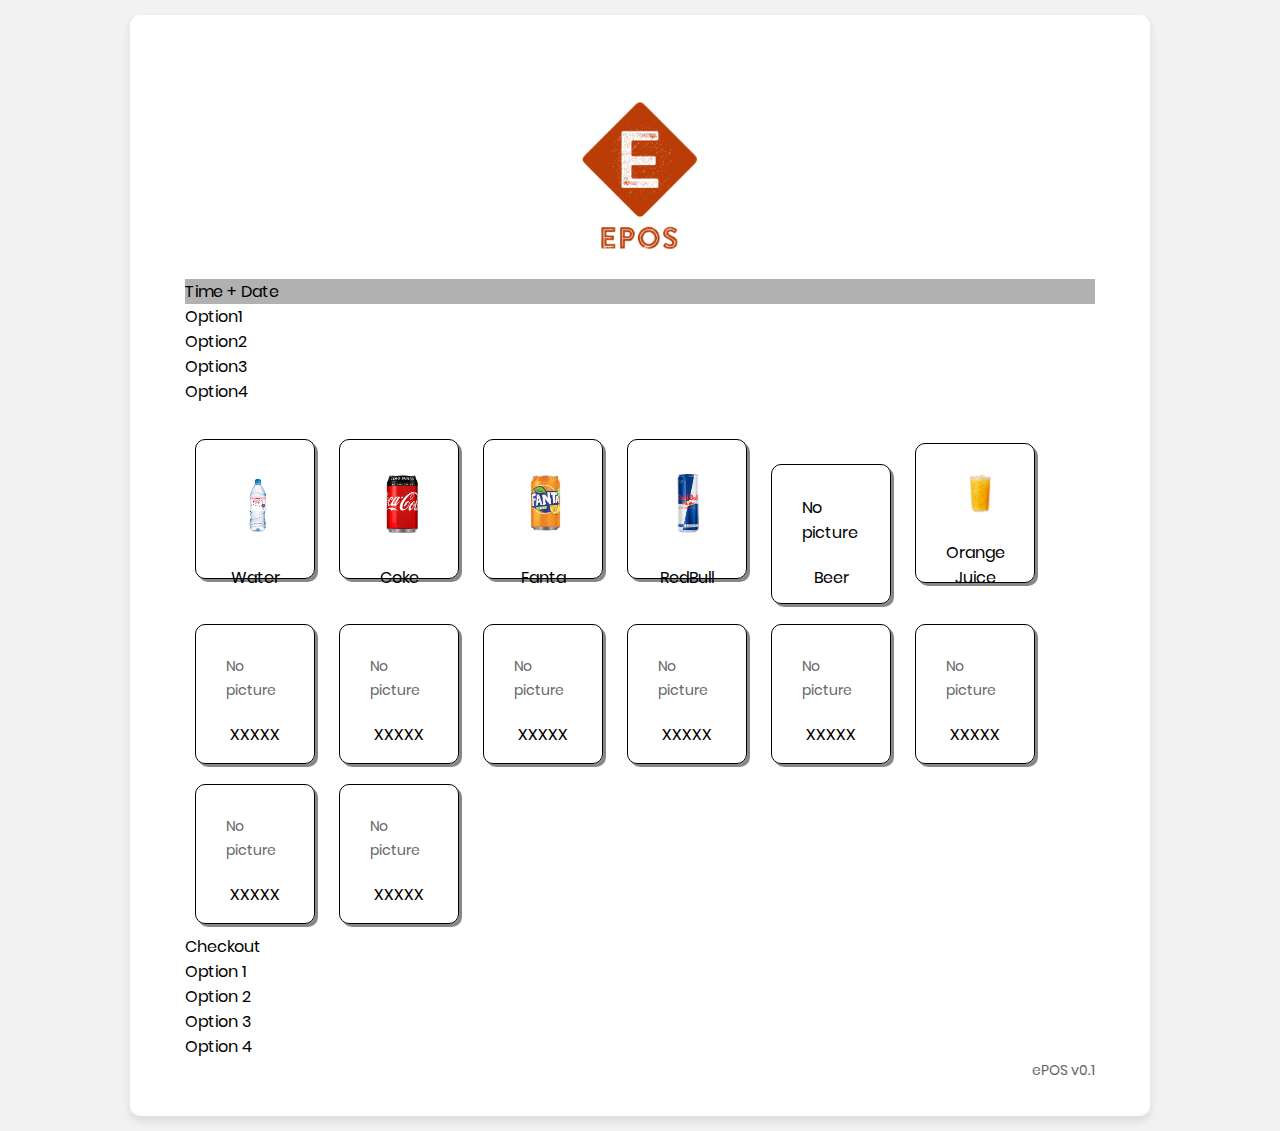
==== commit f2ea304c: "update" ====
--- a/ePOS/index.html
+++ b/ePOS/index.html
@@ -19,7 +19,7 @@
         <div id="picContainer" class="container">
             <img src="images/logoweb.png" id="logoweb">
         </div>
-        <div id="workingArea">
+        <div class="workingArea">
         <div id="time" class="container border border-dark">
             Time + Date
         </div>
@@ -34,50 +34,96 @@
                             <div class="col">Option4</div>
                         </div>
                     </nav>
-                    <div class="p-4">
+                    <div class="searchbar">
+                        <input type="text" id="myInput" autofocus="autofocus" onkeyup="searchbar()" placeholder="Search for names.." title="Type in a name">
+                    </div>
+                    <div id="listOfItems" class="p-4">
                         <div class="item">
-                            <img class="img"src="images/water-250.png">
-                        </div> 
+                            <div>
+                                <img class="img"src="images/products/water-250.png">
+                                <div class="itemName">Water</div>
+                            </div>
+                        </div>
+            
                         <div class="item">
-                            <img class="img" src="images/coke-250.png">
+                            <div>
+                                <img class="img" src="images/products/coke-250.png">
+                                <div class="itemName">Coke</div>
+                            </div>
                         </div>
                         <div class="item">
-                            <img class="img" src="images/fanta-250.png">
+                            <div>
+                                <img class="img" src="images/products/fanta-250.png">
+                                <div class="itemName">Fanta</div>
+                            </div>
                         </div>
                         <div class="item">
-                            <img class="img" src="images/redbull-250.png">
+                            <div>
+                                <img class="img" src="images/products/redbull-250.png">
+                                <div class="itemName">RedBull</div>
+                            </div>
                         </div>
-                        <div class="item">Whatever</div>
-                        <div class="item">bla</div>
-                        <div class="item">bla</div>
-                        <div class="item">bla</div>
-                        <div class="item">bla</div>
-                        <div class="item">bla</div>
-                        <div class="item">bla</div>
-                        <div class="item">bla</div>
-                        <div class="item">bla</div>
-                        <div class="item">bla</div>
-                        <div class="item">bla</div>
-                        <div class="item">bla</div>
-                        <div class="item">bla</div>
-                        <div class="item">bla</div>
-                        <div class="item">bla</div>
-                        <div class="item">bla</div>
-                        <div class="item">bla</div>
-                        <div class="item">bla</div>
-                        <div class="item">bla</div>
-                        <div class="item">bla</div>
-
-                        <br>bla bla bla bla bla                          
-                        <br>bla bla bla bla bla
-                        <br>bla bla bla bla bla
-                        <br>bla bla bla bla bla
-                        <br>bla bla bla bla bla
-                        <br>bla bla bla bla bla
-                        <br> bla bla bla bla bla
-                        <br> bla bla bla bla bla
-                        <br> bla bla bla bla bla
-                        <br>
+                        <div class="item">
+                            <div>
+                                <div class="img">No picture</div>
+                                <div class="itemName">Beer</div>
+                            </div>
+                        </div>
+                        <div class="item">
+                            <div>
+                                <img class="img" src="images/products/orangejuice.png">
+                                <div class="itemName">Orange Juice</div>
+                            </div>
+                        </div>
+                        <div class="item">
+                            <div>
+                                <p class="img">No picture</p>
+                                <div class="itemName">XXXXX</div>
+                            </div>
+                        </div>
+                        <div class="item">
+                            <div>
+                                <p class="img">No picture</p>
+                                <div class="itemName">XXXXX</div>
+                            </div>
+                        </div>
+                        <div class="item">
+                            <div>
+                                <p class="img">No picture</p>
+                                <div class="itemName">XXXXX</div>
+                            </div>
+                        </div>
+                        <div class="item">
+                            <div>
+                                <p class="img">No picture</p>
+                                <div class="itemName">XXXXX</div>
+                            </div>
+                        </div>
+                        <div class="item">
+                            <div>
+                                <p class="img">No picture</p>
+                                <div class="itemName">XXXXX</div>
+                            </div>
+                        </div>
+                        <div class="item">
+                            <div>
+                                <p class="img">No picture</p>
+                                <div class="itemName">XXXXX</div>
+                            </div>
+                        </div>
+                        <div class="item">
+                            <div>
+                                <p class="img">No picture</p>
+                                <div class="itemName">XXXXX</div>
+                            </div>
+                        </div>
+                        <div class="item">
+                            <div>
+                                <p class="img">No picture</p>
+                                <div class="itemName">XXXXX</div>
+                            </div>
+                        </div>
+                      
                     </div>
                 </div>
                 <div id="checkout" class="col border-start border-dark">
@@ -102,9 +148,6 @@
                 </footer>
             </div>
         </div>
-    </div>
-    </div>
-        </div>
     </body>
 
 </html>--- a/ePOS/css/main.css
+++ b/ePOS/css/main.css
@@ -296,17 +296,27 @@
 
 .item{
     font-size: 1rem;
-    display: inline-block;
+    display: inline-block;  
+    border: 1px solid;
+    padding: 10px;
+    box-shadow: 3px 3px #888888;
+    width: 120px;
+    height: 140px;
+    border-radius: 10px;
+    margin: 10px;
 }
 
 .img{
-    border: 1px solid;
+  
   padding: 10px;
-  box-shadow: 3px 3px #888888;
-  max-width: 100px;
-  max-height: 100px;
+  max-width: 90%;
+  max-height: 90%;
   margin: 10px;
 
+}
+
+.itemName{
+    text-align: center;
 }
 
 
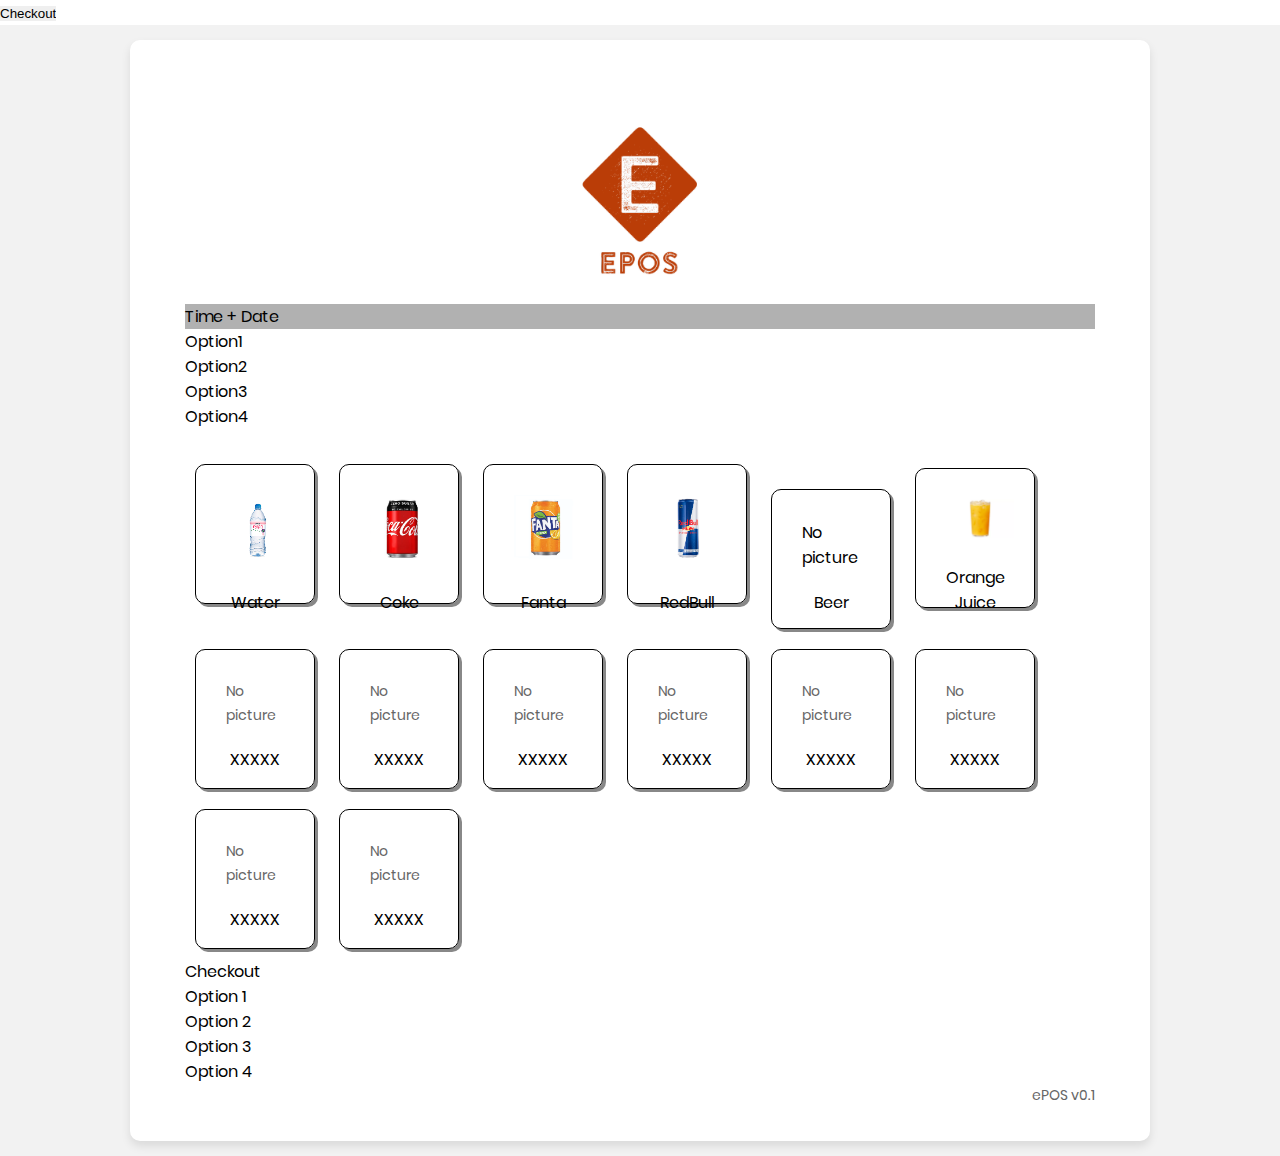
==== commit b7d439cb: "error in creating order" ====
--- a/ePOS/index.html
+++ b/ePOS/index.html
@@ -11,6 +11,15 @@
         <link rel="stylesheet" href="css/main.css">
         <link href="https://cdn.jsdelivr.net/npm/bootstrap@5.0.2/dist/css/bootstrap.min.css" rel="stylesheet" integrity="sha384-EVSTQN3/azprG1Anm3QDgpJLIm9Nao0Yz1ztcQTwFspd3yD65VohhpuuCOmLASjC" crossorigin="anonymous">
     </head>
+
+    <!-- someone please help :'[ im having issues with the $_SESSION Variable -->
+    <form action="http://localhost/ePOS_University/ePOS/testcheckout.php">   
+    <input type="submit" value="Checkout">
+    </form>
+    <!-- in the page linked above, i set $_SESSION['orderID'] = 0 
+        but in update_order page (click the link on the button in testcheckout.php),
+    the $_SESSION['orderID'] variable doesnt work.
+    -->
 
     <body>
        <div id="body" class="limiter">
